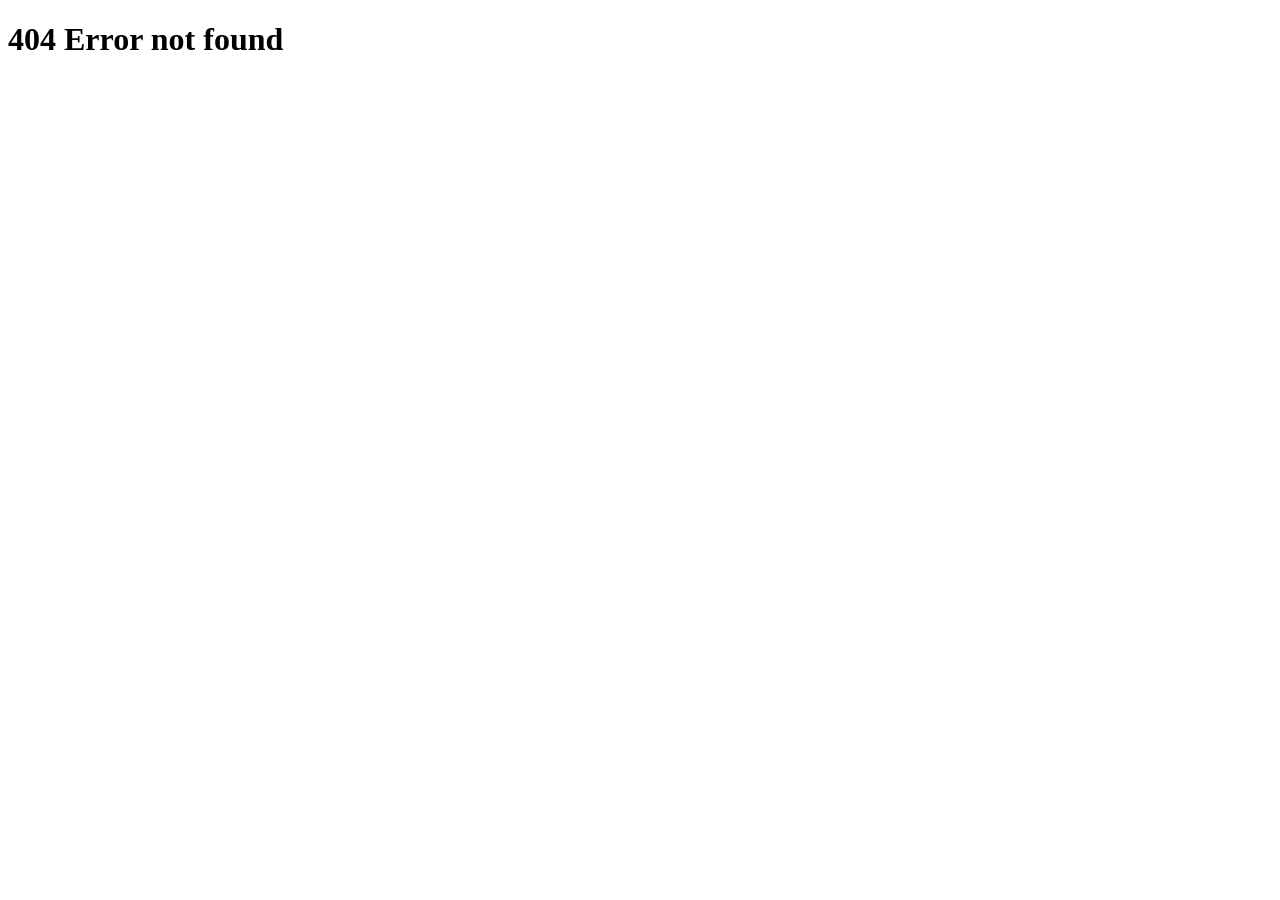
==== src/main/resources/static/index.html @ a514e9a1 "initial text" ====
<!DOCTYPE html>
<html lang="en">
<head>
    <meta charset="UTF-8">
    <meta name="viewport" content="width=device-width, initial-scale=1.0">
    <title>Document</title>
    <link rel="stylesheet" href="index.css">
</head>
<body>
    <h1>404 Error not found</h1>
    <script src="index.js"></script>
</body>
</html>
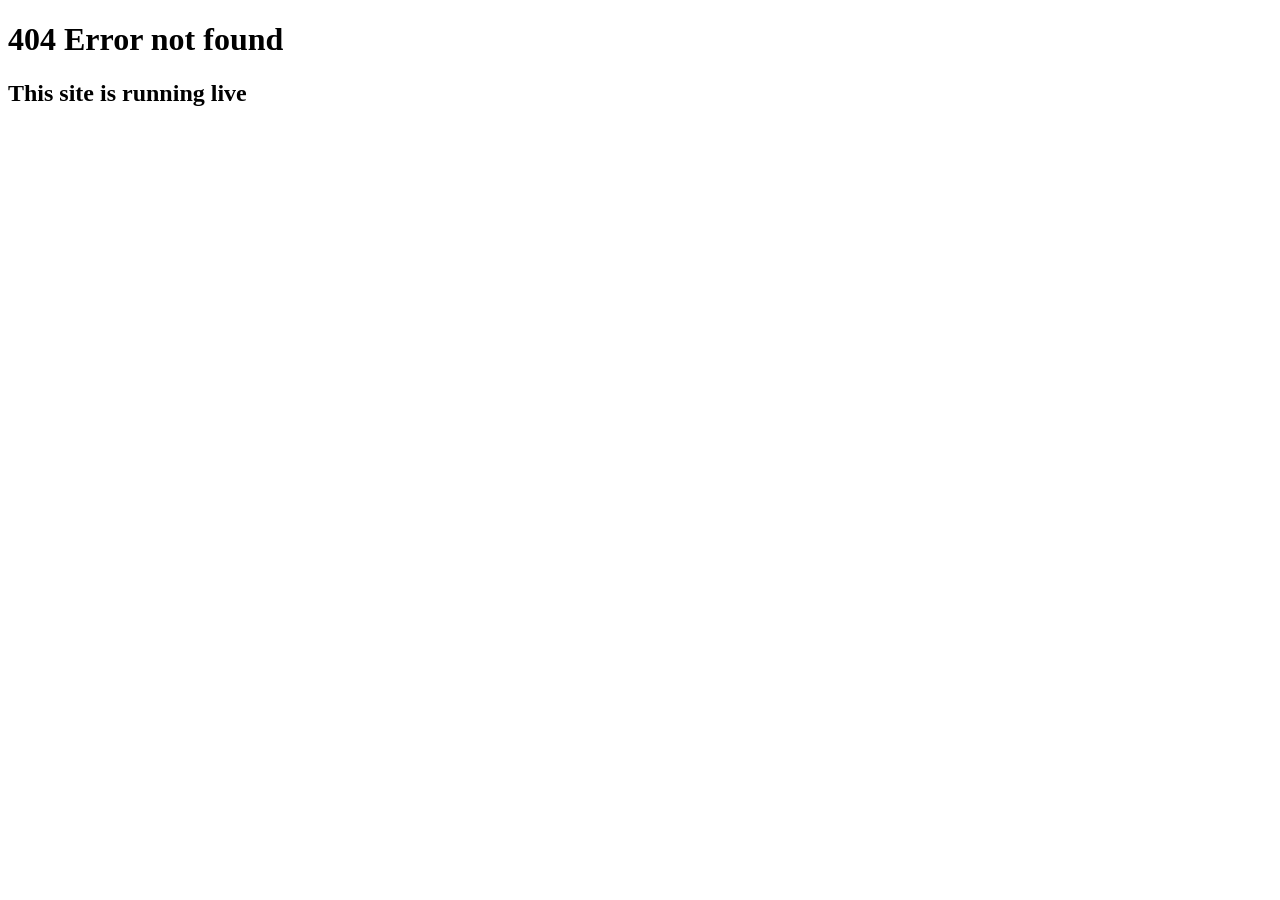
==== commit 79bd8102: "live" ====
--- a/src/main/resources/static/index.html
+++ b/src/main/resources/static/index.html
@@ -8,6 +8,7 @@
 </head>
 <body>
     <h1>404 Error not found</h1>
+    <h2>This site is running live</h2>
     <script src="index.js"></script>
 </body>
 </html>
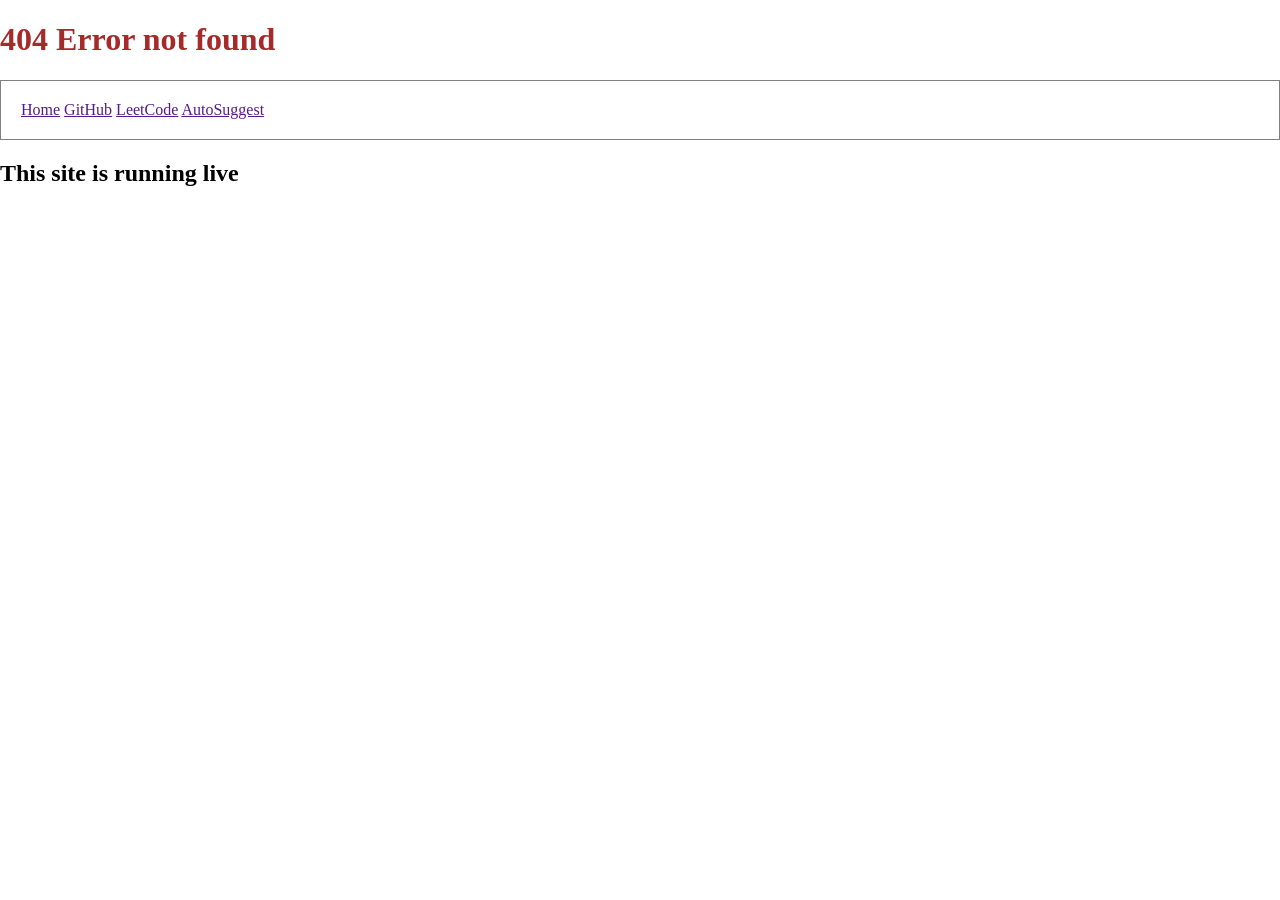
==== commit 88c0c7ad: "dirst" ====
--- a/src/main/resources/static/index.html
+++ b/src/main/resources/static/index.html
@@ -8,6 +8,12 @@
 </head>
 <body>
     <h1>404 Error not found</h1>
+    <div class="navbar">
+        <a href="">Home</a>
+        <a href="">GitHub</a>
+        <a href="">LeetCode</a>
+        <a href="">AutoSuggest</a>
+    </div>
     <h2>This site is running live</h2>
     <script src="index.js"></script>
 </body>
--- a/src/main/resources/static/index.css
+++ b/src/main/resources/static/index.css
@@ -0,0 +1,20 @@
+body{
+    margin: 0px;
+}
+
+
+h1{
+
+    color: brown;
+}
+.navbar{
+    border-style: solid;
+    border-width: 1px;
+    border-color: gray;
+    padding: 20px;
+}
+
+.navbad a{
+    padding: 20px;
+    textddecoration: none;
+}
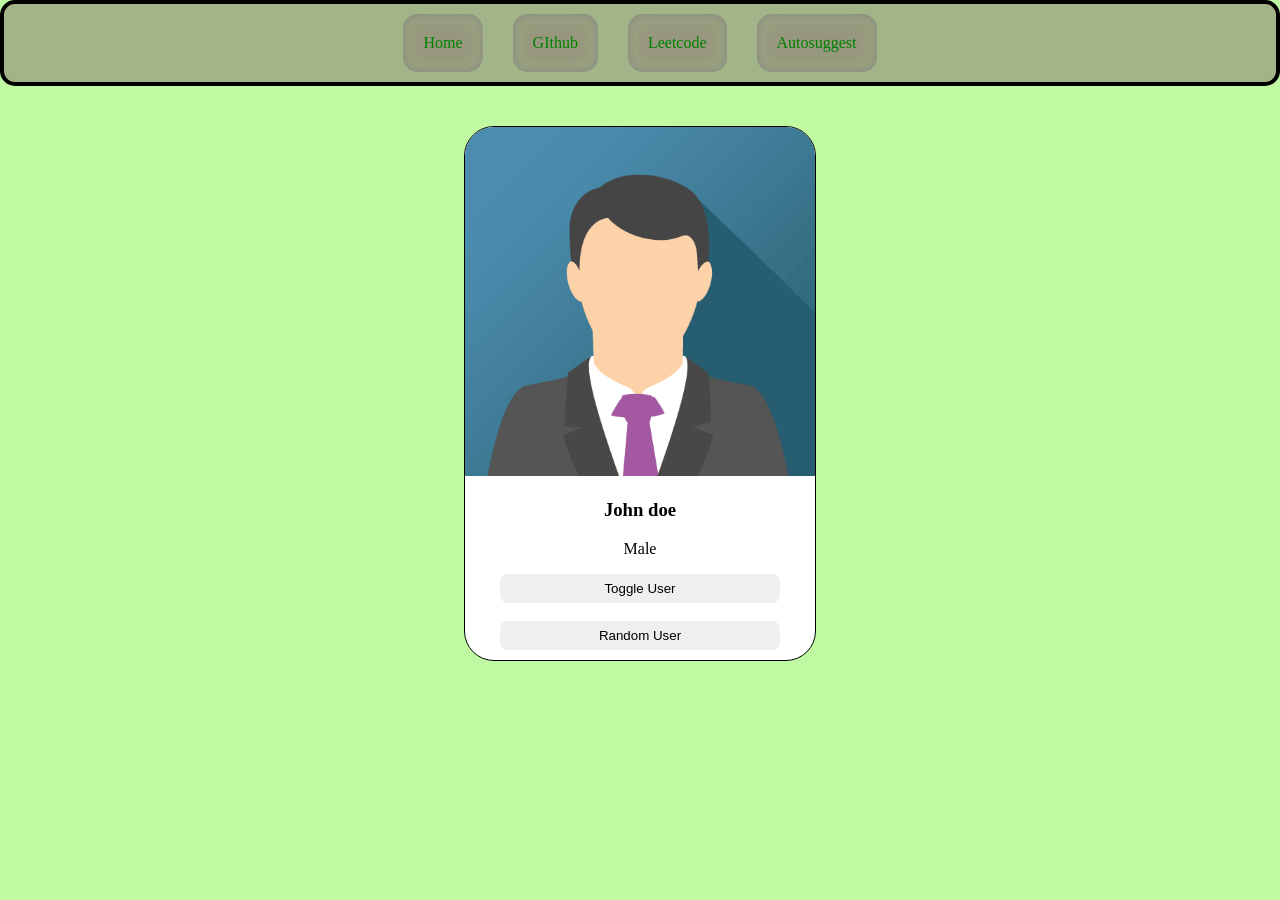
==== commit c4a833a9: "ALmost done" ====
--- a/src/main/resources/static/index.html
+++ b/src/main/resources/static/index.html
@@ -7,14 +7,24 @@
     <link rel="stylesheet" href="index.css">
 </head>
 <body>
-    <h1>404 Error not found</h1>
-    <div class="navbar">
-        <a href="">Home</a>
-        <a href="">GitHub</a>
-        <a href="">LeetCode</a>
-        <a href="">AutoSuggest</a>
+    <!-- <script src="index.js"></script>
+    <h1>Hello from html</h1>
+    <h2> this site is live</h2> -->
+
+    <div class="navbar""> 
+        <a href ="">Home</a>
+        <a href ="https://github.com/ashraf180/autosuggest-spring">GIthub</a>
+        <a href ="">Leetcode</a>
+        <a href ="">Autosuggest</a>
     </div>
-    <h2>This site is running live</h2>
+    <div class="card">
+        <img id = "user-image" src="john.png"  alt = "image not found">
+        <h3 id="user-name" >John doe</h3>
+        <p id = "user-gender">Male</p>
+        <button onclick="toggleUser()">Toggle User</button><br><br>
+        <button>Random User</button>
+
+    </div>
     <script src="index.js"></script>
 </body>
 </html>
--- a/src/main/resources/static/index.css
+++ b/src/main/resources/static/index.css
@@ -1,20 +1,72 @@
-body{
-    margin: 0px;
+    body{
+        margin: 0px;
+        background-color: #b5f994dc;
+    }
+    .navbar{
+        display: flex;
+        justify-content: center;
+        border-style: solid;
+        border-width: 4px;
+        text-align: center;
+        padding: 10px;
+        backdrop-filter: blur(10px);
+        background-color: #8d817491;
+        backdrop-filter: blur(12px);    
+        border-radius: 15px 15px 15px 15px;
+        gap: 30px;        
+    }
+    /* border-radius: 15px; */
+    .navbar a{
+        color: green;
+        padding: 20px;
+        box-shadow: inset 0px 0px 10px gray;
+        backdrop-filter: blur(10px);
+        transition: all 0.3s ease-in-out;
+        border-radius: 15px;
+        text-decoration: none;
+    }
+    .navbar a:hover{
+        color: white;
+        background-color: green;
+        box-shadow: inset 0px 0px 10px gray;
+        backdrop-filter: blur(10px);
+        transition: all 0.4s ease-in-out;
+        font-size: 20px;
+        transform: scale(1);
+        border-radius: 15px;
+        background-position: center;
+    }
+    .card{
+        border: 1px solid black;
+        width: 350px;
+        border-radius: 30px;
+        text-align: center;
+        margin-top: 40px;
+        overflow: hidden;
+        /* margin-left: 40%; */
+        margin-left: auto;
+        margin-right: auto;
+        padding-bottom: 10px;
+        background-color: white;
+        transition: transform 0.4s ease;
+    }
+    .card:hover {
+    /* This zooms the card */
+    transform: scale(1.05); 
+    
+    /* Keep your existing hover effects like shadow if you want */
+    box-shadow: 0 12px 24px rgba(0, 0, 0, 0.2);
 }
 
+    .card img{
+        /* width: 300px; */
+        width: 100%;
+    }
 
-h1{
+    .card button{
+        border-style: none;
+        padding: 7px;
+        width: 80%;
+        border-radius: 8px;
 
-    color: brown;
-}
-.navbar{
-    border-style: solid;
-    border-width: 1px;
-    border-color: gray;
-    padding: 20px;
-}
-
-.navbad a{
-    padding: 20px;
-    textddecoration: none;
-}+    }
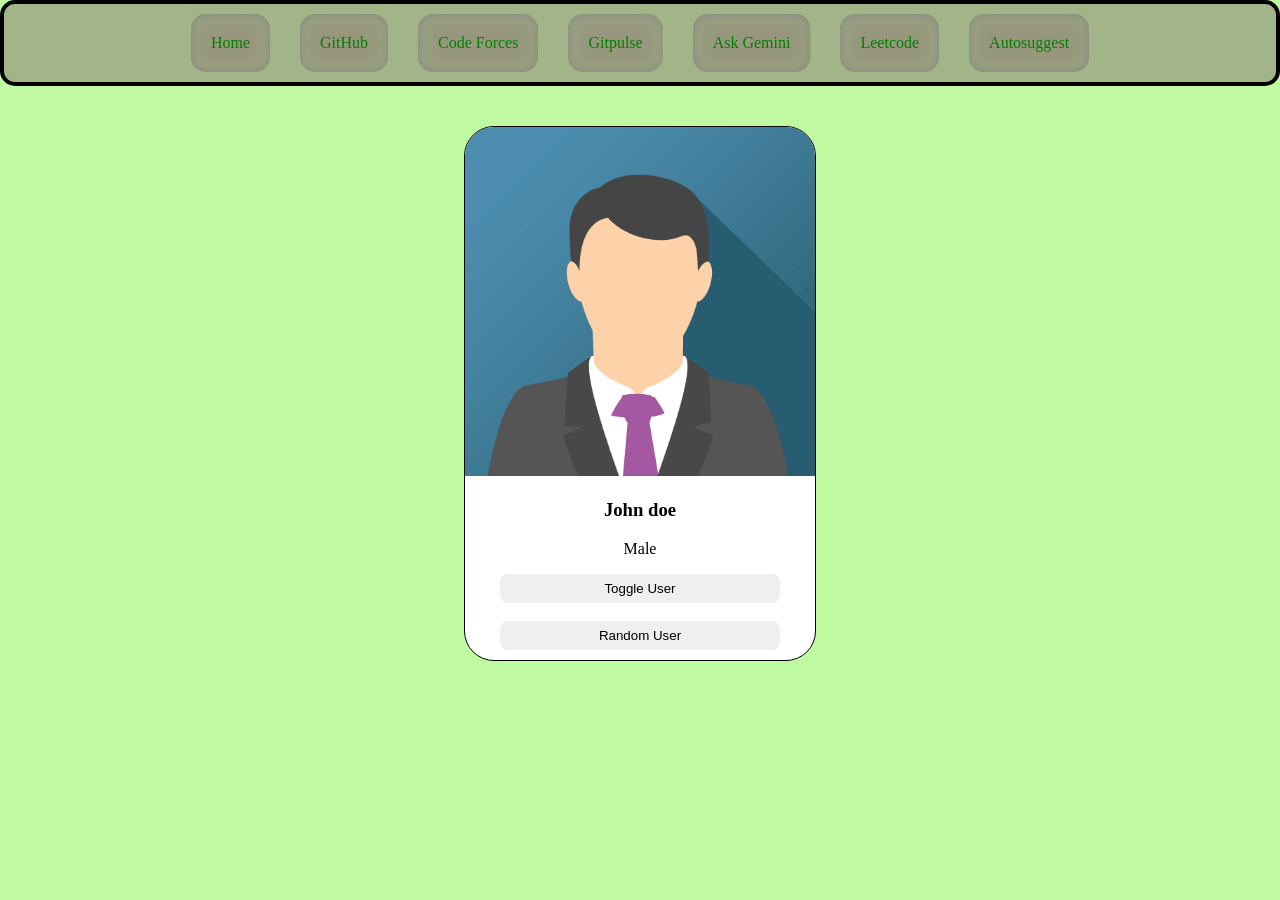
==== commit ec923f26: "adding links" ====
--- a/src/main/resources/static/index.html
+++ b/src/main/resources/static/index.html
@@ -13,8 +13,11 @@
 
     <div class="navbar""> 
         <a href ="">Home</a>
-        <a href ="https://github.com/ashraf180/autosuggest-spring">GIthub</a>
-        <a href ="">Leetcode</a>
+        <a href ="https://github.com/ashraf180/autosuggest-spring">GitHub</a>
+        <a href ="codeforces-stats.html" target="_blank">Code Forces</a>
+        <a href ="gitpulse.html" target="_blank">Gitpulse</a>
+        <a href ="ask-geini.html" target="_blank">Ask Gemini</a>
+        <a href ="leetcde-stats">Leetcode</a>
         <a href ="">Autosuggest</a>
     </div>
     <div class="card">
@@ -22,7 +25,7 @@
         <h3 id="user-name" >John doe</h3>
         <p id = "user-gender">Male</p>
         <button onclick="toggleUser()">Toggle User</button><br><br>
-        <button>Random User</button>
+        <button onclick="randomUser()">Random User</button>
 
     </div>
     <script src="index.js"></script>
